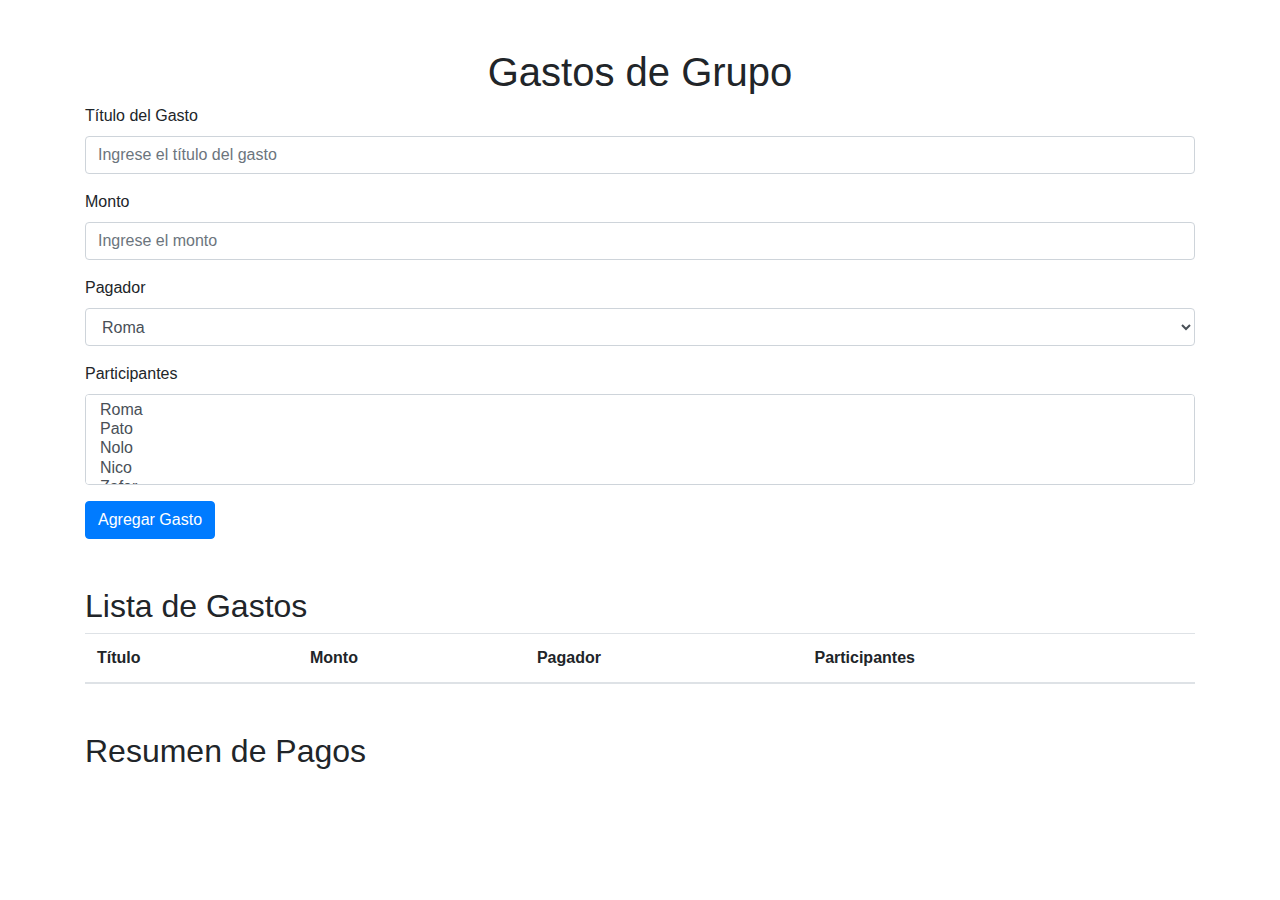
==== app.html @ bd0561f4 "Nueva app" ====
<!DOCTYPE html>
<html lang="es">
<head>
    <meta charset="UTF-8">
    <meta name="viewport" content="width=device-width, initial-scale=1.0">
    <title>Gastos de Grupo</title>
    <!-- Enlaces a Bootstrap -->
    <link href="https://stackpath.bootstrapcdn.com/bootstrap/4.5.2/css/bootstrap.min.css" rel="stylesheet">
</head>
<body>
    <div class="container mt-5">
        <h1 class="text-center">Gastos de Grupo</h1>
        <form id="expense-form">
            <div class="form-group">
                <label for="title">Título del Gasto</label>
                <input type="text" class="form-control" id="title" placeholder="Ingrese el título del gasto" required>
            </div>
            <div class="form-group">
                <label for="amount">Monto</label>
                <input type="number" class="form-control" id="amount" placeholder="Ingrese el monto" required>
            </div>
            <div class="form-group">
                <label for="payer">Pagador</label>
                <select class="form-control" id="payer" required>
                    <option value="Roma">Roma</option>
                    <option value="Pato">Pato</option>
                    <option value="Nolo">Nolo</option>
                    <option value="Nico">Nico</option>
                    <option value="Zafer">Zafer</option>
                    <option value="Marra">Marra</option>
                    <option value="Gabo">Gabo</option>
                </select>
            </div>
            <div class="form-group">
                <label for="participants">Participantes</label>
                <select multiple class="form-control" id="participants" required>
                    <option value="Roma">Roma</option>
                    <option value="Pato">Pato</option>
                    <option value="Nolo">Nolo</option>
                    <option value="Nico">Nico</option>
                    <option value="Zafer">Zafer</option>
                    <option value="Marra">Marra</option>
                    <option value="Gabo">Gabo</option>
                </select>
            </div>
            <button type="submit" class="btn btn-primary">Agregar Gasto</button>
        </form>

        <h2 class="mt-5">Lista de Gastos</h2>
        <table class="table">
            <thead>
                <tr>
                    <th>Título</th>
                    <th>Monto</th>
                    <th>Pagador</th>
                    <th>Participantes</th>
                </tr>
            </thead>
            <tbody id="expense-list">
                <!-- Lista de gastos se llenará aquí -->
            </tbody>
        </table>

        <h2 class="mt-5">Resumen de Pagos</h2>
        <ul id="payment-summary" class="list-unstyled">
            <!-- Resumen de pagos se llenará aquí -->
        </ul>
    </div>

    <!-- Scripts de Bootstrap -->
    <script src="https://code.jquery.com/jquery-3.5.1.slim.min.js"></script>
    <script src="https://cdn.jsdelivr.net/npm/@popperjs/core@2.5.4/dist/umd/popper.min.js"></script>
    <script src="https://stackpath.bootstrapcdn.com/bootstrap/4.5.2/js/bootstrap.min.js"></script>
    <!-- Script personalizado -->
    <script src="app.js"></script>
</body>
</html>
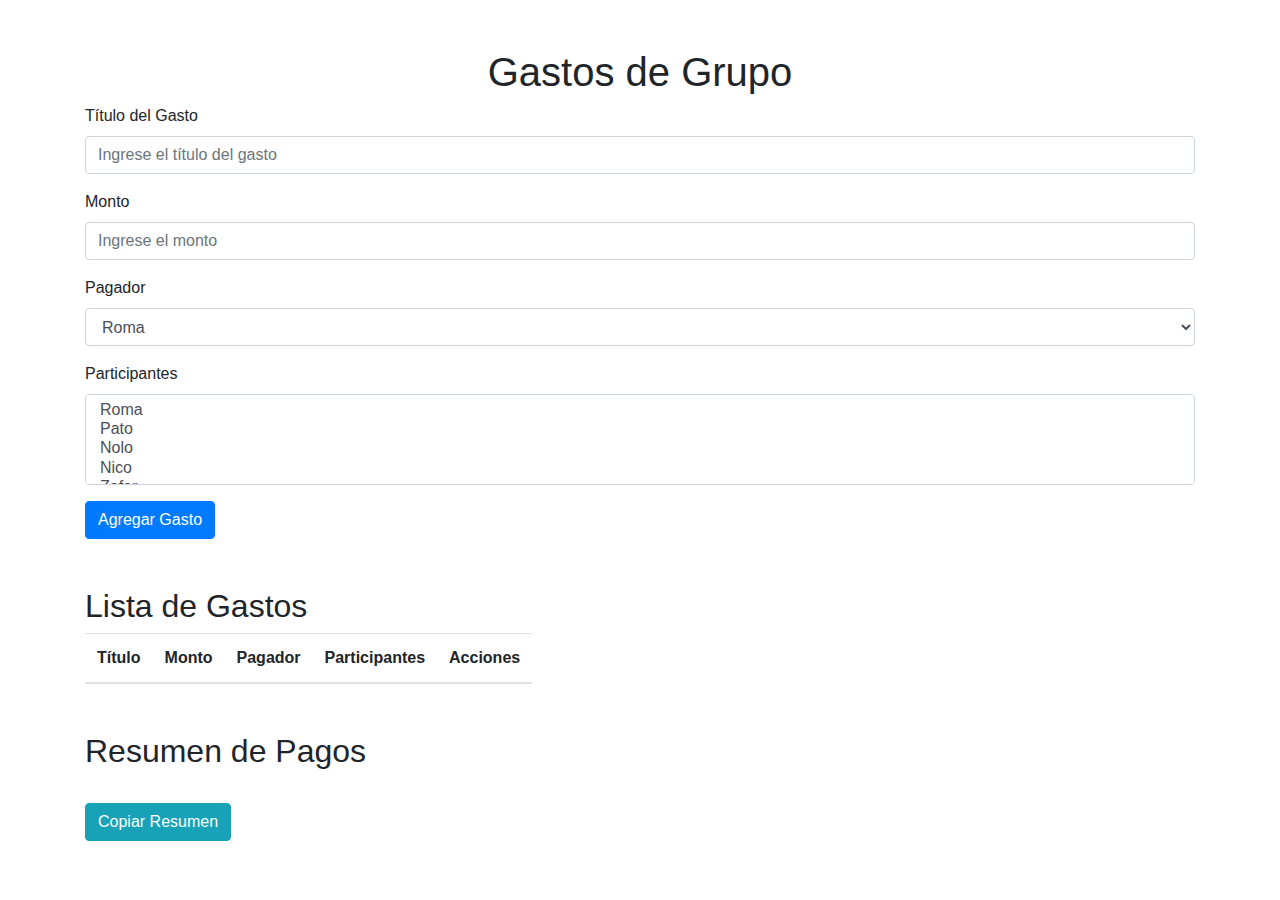
==== commit 6df4c3d6: "Mas cositas" ====
--- a/app.html
+++ b/app.html
@@ -46,14 +46,17 @@
             <button type="submit" class="btn btn-primary">Agregar Gasto</button>
         </form>
 
+
+
         <h2 class="mt-5">Lista de Gastos</h2>
-        <table class="table">
+        <table class="table table-responsive">
             <thead>
                 <tr>
                     <th>Título</th>
                     <th>Monto</th>
                     <th>Pagador</th>
                     <th>Participantes</th>
+                    <th>Acciones</th>
                 </tr>
             </thead>
             <tbody id="expense-list">
@@ -65,6 +68,7 @@
         <ul id="payment-summary" class="list-unstyled">
             <!-- Resumen de pagos se llenará aquí -->
         </ul>
+        <button id="copy-summary" class="btn btn-info mt-3">Copiar Resumen</button>
     </div>
 
     <!-- Scripts de Bootstrap -->
